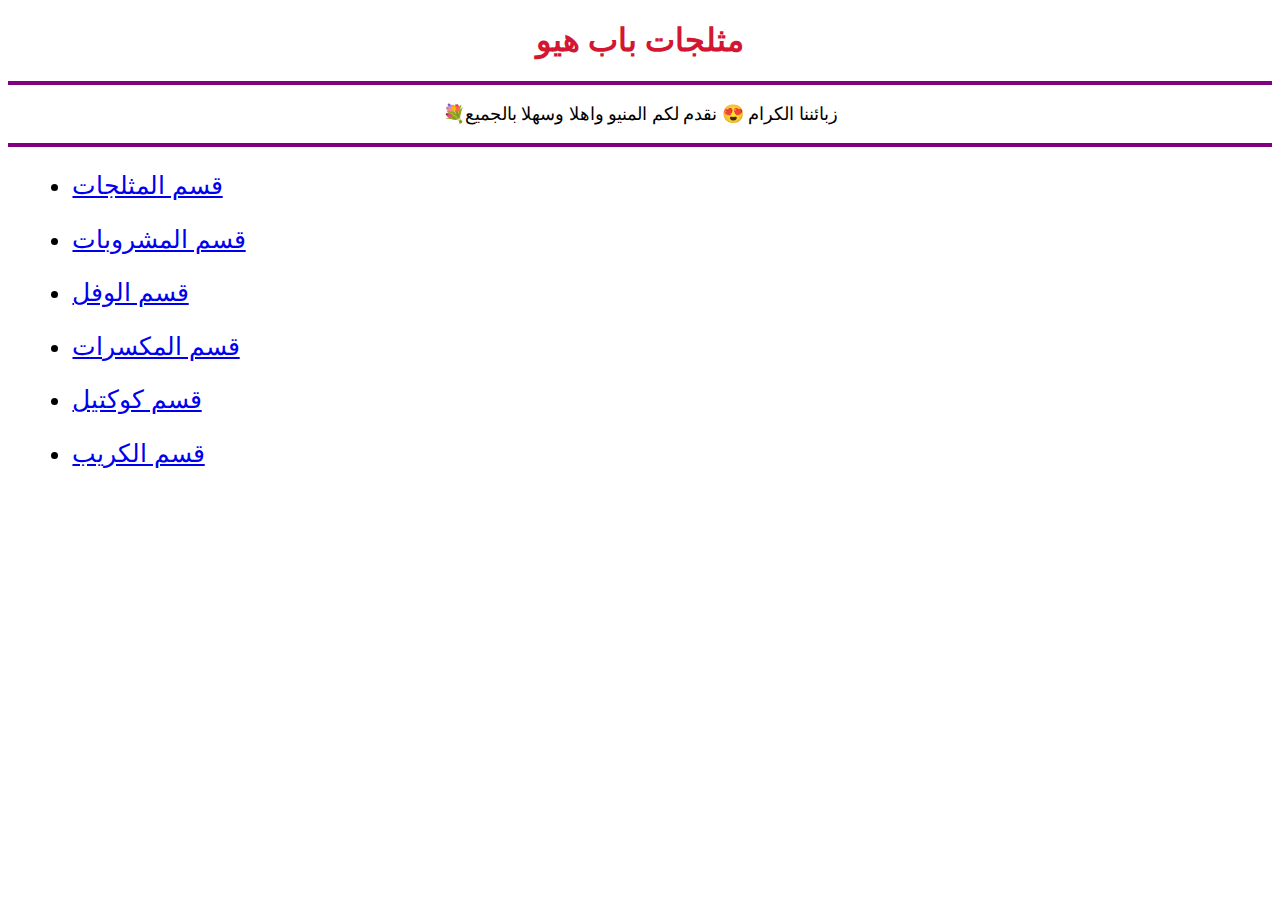
==== index.html @ 13441cdd "Rename indxst.html to index.html" ====
<!DOCTYPE html>
<html lang="en">
<head>
    <meta charset="UTF-8">
    <meta http-equiv="X-UA-Compatible" content="IE=edge">
    <meta name="viewport" content="width=device-width, initial-scale=1.0">
    <title>Document</title>
    <link rel="stylesheet" href="style.css">
</head>
<body>
 <header >
<h1>
مثلجات باب هيو     
</h1>

<hr size="4" color="purple">
       
<p>
    💐زبائننا الكرام 
    😍 نقدم لكم المنيو  واهلا وسهلا بالجميع  
     
</p>
<nav>

    <hr size="4" color="purple">
       
 <ul>
     <li>
        <a href="indxst2.html">
            قسم المثلجات 
        </a>
  
     </li>

    <li>
    <a href="Drink.html">قسم المشروبات </a>   
 
    </li>


    <li>
        <a href="wuafl copy.html">قسم الوفل </a>   
    </li>

<li>
    <a href="moksret.html">قسم المكسرات </a>   
  

</li>
    <li>
        <a href="kok tel.html">قسم كوكتيل </a>   
  
    </li>
   <li>
    <a href="crepe 2.html">قسم الكريب </a>   
  
   </li> 
 </ul>
  
</nav>
 </header>   
<main>
 
</main>


</body>
</html>
---- style.css ----
h1{
    color: rgb(211, 22, 50);
    text-align: center;
}

html{
    background-image: url(https://modo3.com/thumbs/fit630x300/52001/1589755465/%D8%B7%D8%B1%D9%8A%D9%82%D8%A9_%D8%B9%D9%85%D9%84_%D8%A7%D9%84%D8%A2%D9%8A%D8%B3_%D9%83%D8%B1%D9%8A%D9%85_%D8%A8%D8%A7%D9%84%D9%85%D9%86%D8%B2%D9%84.jpg);
    background-repeat: no-repeat;
    background-size: cover;
}
img{
    width: 170px;
    margin: 2%;
    height: 170px;
    border: rgb(172, 197, 80) 3px solid;
    border-radius: 30px;
   transition: 400ms;
}
img:hover{
    width: 220px;
    margin: 2%;
    height: 220px;
    border: rgb(219, 200, 200) 8px double;
    border-radius: 100px 30px 100px 30px;
   transition: 400ms;
}

li{
    font-size: 25px;
    
    margin: 2%;
}

li:hover{
    background-color: rgba(228, 226, 114, 0.842);
}


ul{
   

}

main{
    margin-left: 40%;
    display: inline;
    
}

p{
    text-align: center;
font-size: 18px;

}
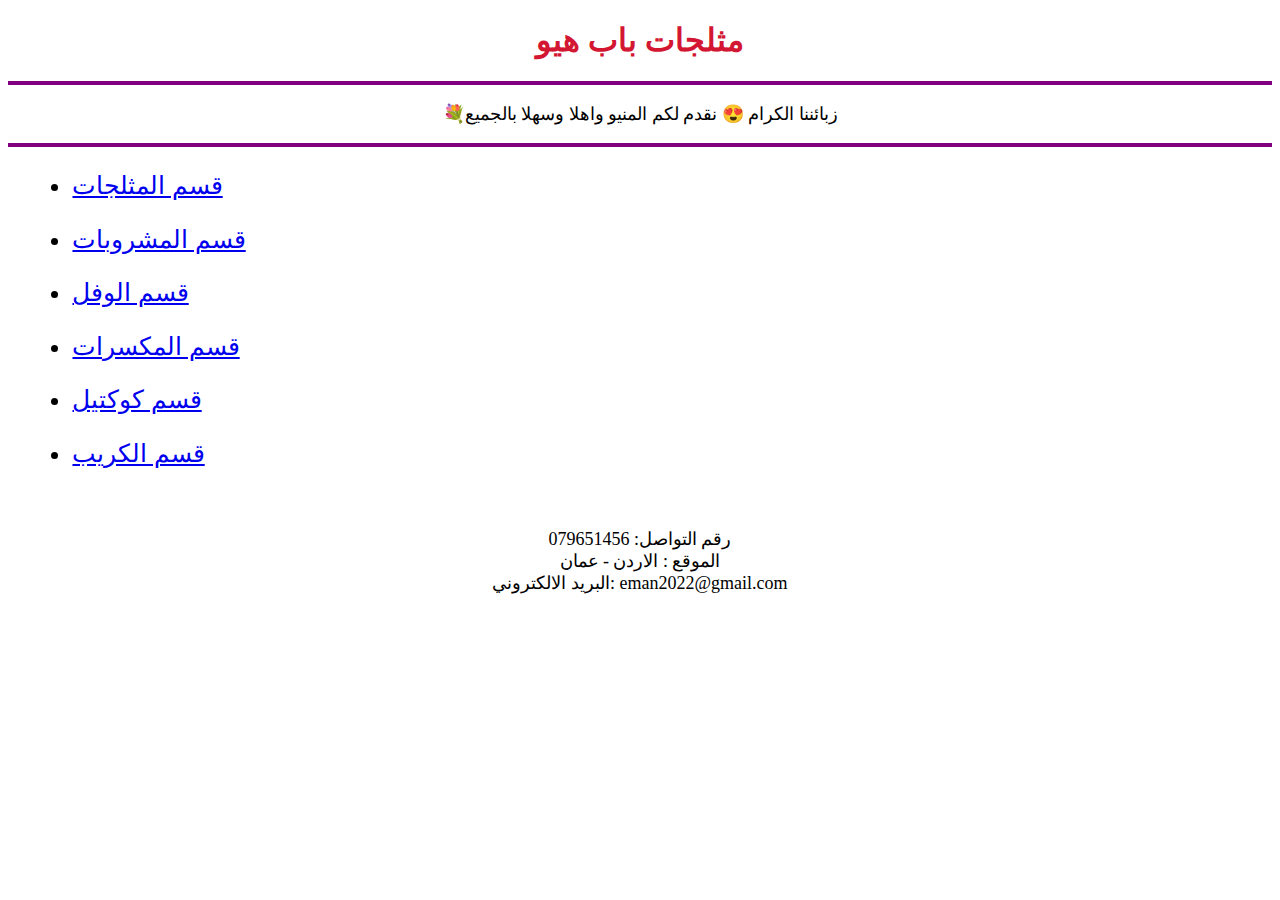
==== commit 54da663e: "Update index.html" ====
--- a/index.html
+++ b/index.html
@@ -62,7 +62,14 @@
 <main>
  
 </main>
-
+<footer>
+    <p class="pp">رقم التواصل: 079651456
+        <br>
+        الموقع : الاردن - عمان 
+        <br> البريد الالكتروني: eman2022@gmail.com
+    </p>
+    
+</footer>
 
 </body>
 </html>
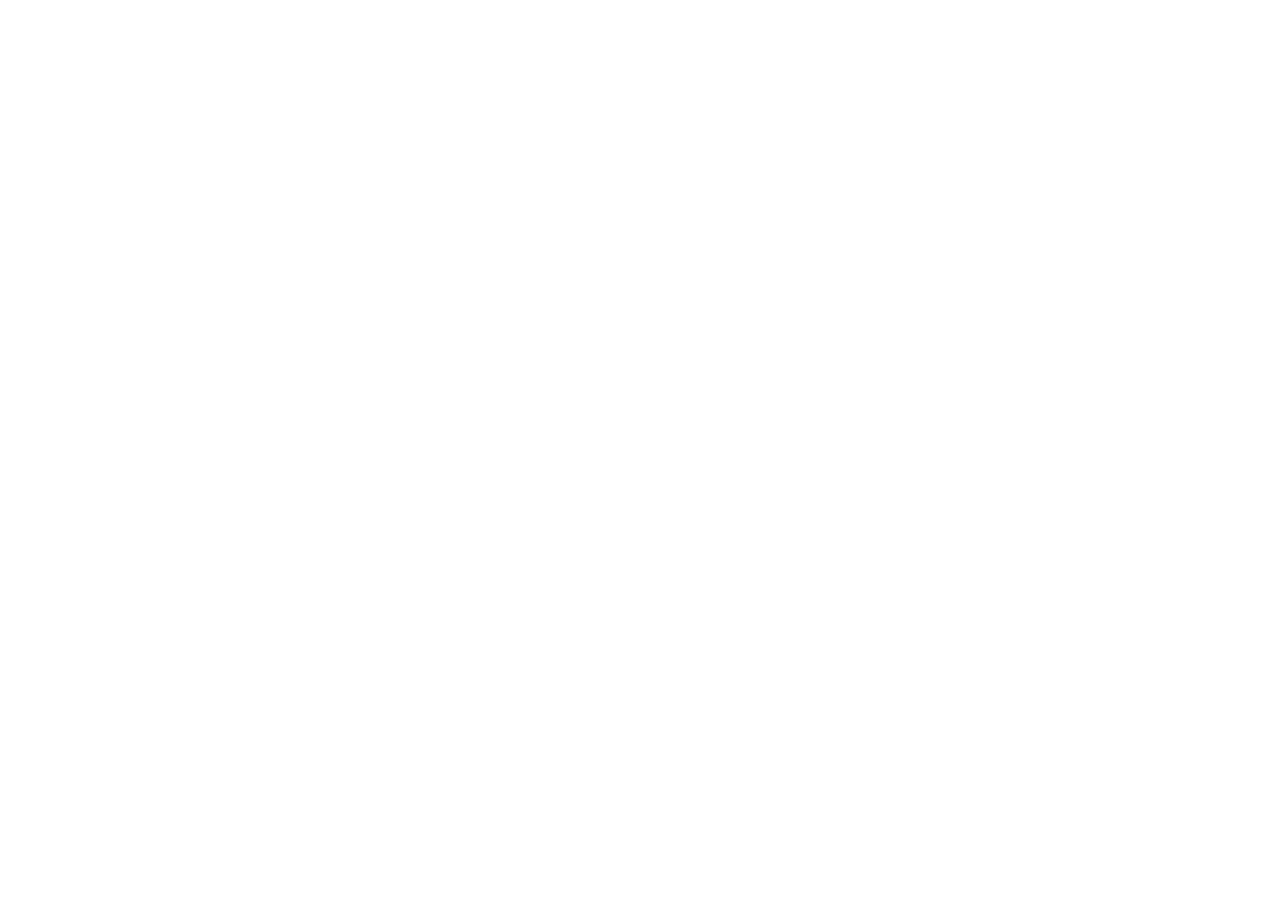
==== commit 7a483580: "Update index.html" ====
--- a/index.html
+++ b/index.html
@@ -6,6 +6,14 @@
     <meta name="viewport" content="width=device-width, initial-scale=1.0">
     <title>Document</title>
     <link rel="stylesheet" href="style.css">
+    <style>
+        .pp{
+    float: right;
+    background-color: rgb(218, 30, 102);
+    border-radius: 4%;
+    margin-top: 4%;
+}
+        </style?
 </head>
 <body>
  <header >
--- a/style.css
+++ b/style.css
@@ -53,3 +53,9 @@
 
 }
 
+.pp{
+    float: right;
+    background-color: rgb(218, 30, 102);
+    border-radius: 4%;
+    margin-top: 4%;
+}
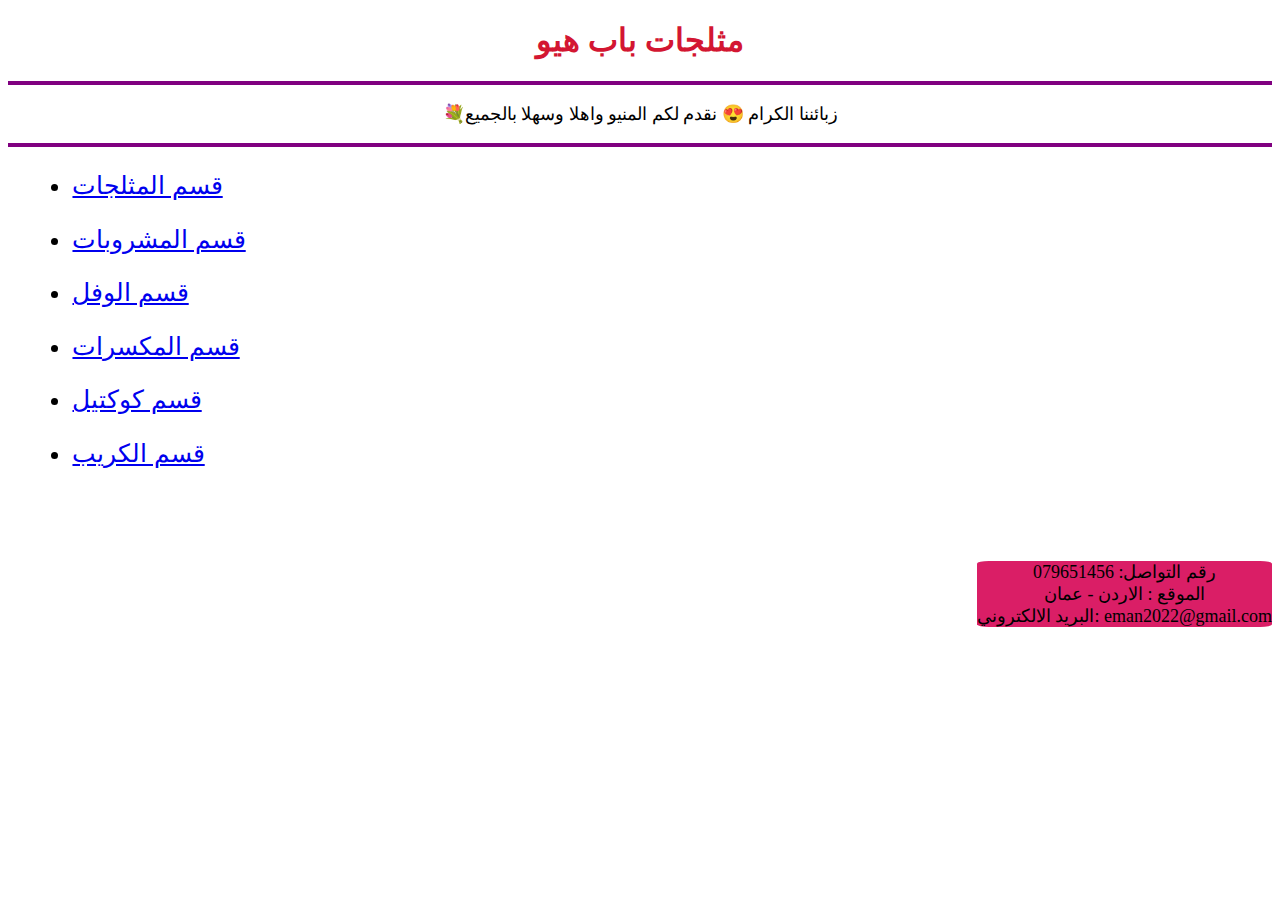
==== commit d47a42d4: "Update index.html" ====
--- a/index.html
+++ b/index.html
@@ -13,7 +13,7 @@
     border-radius: 4%;
     margin-top: 4%;
 }
-        </style?
+    </style>
 </head>
 <body>
  <header >
